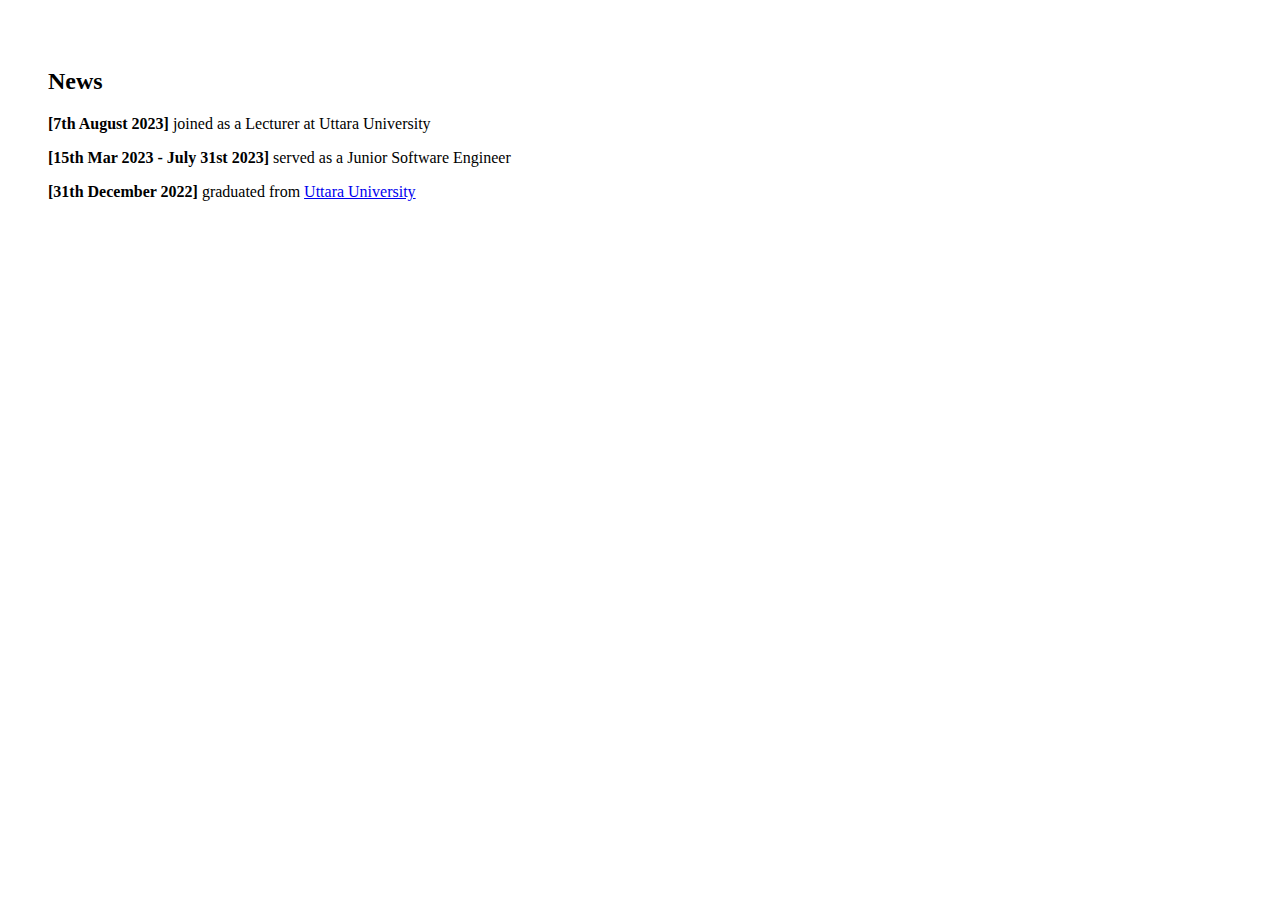
==== news.html @ 524b0916 "news section added" ====
<!DOCTYPE html>
<html lang="en">
<head>
    <meta charset="UTF-8">
    <meta name="viewport" content="width=device-width, initial-scale=1.0">
    <title>News</title>
    <!-- <link href="assets/css/style.css" rel="stylesheet"> -->
    <style>
        span {
            font-weight: bold;
        }
    </style>

</head>
<body>
      <!-- ======= About Section ======= -->
  <section id="news" class="news" style="padding: 40px;">

    <!-- ======= About Me ======= -->
    <div class="about-me container">

      <div class="section-title">
        <h2>News</h2>
      </div>
      <div class="row">
        <p><span>[7th August 2023] </span>joined as a Lecturer at Uttara University</p>
        <p><span>[15th Mar 2023 - July 31st 2023] </span>served as a Junior Software Engineer</p> 
        <p><span>[31th December 2022]</span> graduated from <a href="https://uttarauniversity.com">Uttara University</a></p>
        
      
      </div>

    </div><!-- End About Me -->
</body>
</html>
---- assets/css/style.css ----
/**
* Template Name: Personal
* Updated: Sep 18 2023 with Bootstrap v5.3.2
* Template URL: https://bootstrapmade.com/personal-free-resume-bootstrap-template/
* Author: BootstrapMade.com
* License: https://bootstrapmade.com/license/
*/

/*--------------------------------------------------------------
# General
--------------------------------------------------------------*/
body {
  font-family: "Open Sans", sans-serif;
  background-color: #040404;
  color: #fff;
  position: relative;
  background: transparent;
}

body::before {
  content: "";
  position: fixed;
  background: #040404 ;
  background-size: cover;
  left: 0;
  right: 0;
  top: 0;
  height: 100vh;
  z-index: -1;
}

@media (min-width: 1024px) {
  body::before {
    background-attachment: fixed;
  }
}

a {
  color: #18d26e;
  text-decoration: none;
}

a:hover {
  color: #35e888;
  text-decoration: none;
}

h1,
h2,
h3,
h4,
h5,
h6 {
  font-family: "Raleway", sans-serif;
}

/*--------------------------------------------------------------
# Header
--------------------------------------------------------------*/
#header {
  transition: ease-in-out 0.3s;
  position: relative;
  height: 100vh;
  display: flex;
  align-items: center;
  z-index: 997;
  overflow-y: auto;
}

#header * {
  transition: ease-in-out 0.3s;
}

#header h1 {
  font-size: 48px;
  margin: 0;
  padding: 0;
  line-height: 1;
  font-weight: 700;
  font-family: "Poppins", sans-serif;
}

#header h1 a,
#header h1 a:hover {
  color: #fff;
  line-height: 1;
  display: inline-block;
}

#header h2 {
  font-size: 24px;
  margin-top: 20px;
  color: rgba(255, 255, 255, 0.8);
}

#header h2 span {
  color: #fff;
  border-bottom: 2px solid #18d26e;
  padding-bottom: 6px;
}

#header img {
  padding: 0;
  margin: 0;
}

#header .social-links {
  margin-top: 40px;
  display: flex;
}

#header .social-links a {
  font-size: 16px;
  display: flex;
  justify-content: center;
  align-items: center;
  background: rgba(255, 255, 255, 0.1);
  color: #fff;
  line-height: 1;
  margin-right: 8px;
  border-radius: 50%;
  width: 40px;
  height: 40px;
}

#header .social-links a:hover {
  background: #18d26e;
}

@media (max-width: 992px) {
  #header h1 {
    font-size: 36px;
  }

  #header h2 {
    font-size: 20px;
    line-height: 30px;
  }

  #header .social-links {
    margin-top: 15px;
  }

  #header .container {
    display: flex;
    flex-direction: column;
    align-items: center;
  }
}

/* Header Top */
#header.header-top {
  height: 80px;
  position: fixed;
  left: 0;
  top: 0;
  right: 0;
  background: rgba(0, 0, 0, 0.9);
}

#header.header-top .social-links,
#header.header-top h2 {
  display: none;
}

#header.header-top h1 {
  margin-right: auto;
  font-size: 36px;
}

#header.header-top img {
  max-height: 60px;
  margin-right: 20px !important;
}

#header.header-top .container {
  display: flex;
  align-items: center;
}

#header.header-top .navbar {
  margin: 0;
}

@media (max-width: 768px) {
  #header.header-top {
    height: 60px;
  }

  #header.header-top h1 {
    font-size: 26px;
  }
}

/*--------------------------------------------------------------
# Navigation Menu
--------------------------------------------------------------*/
/**
* Desktop Navigation 
*/
.navbar {
  padding: 0;
  margin-top: 35px;
}

.navbar ul {
  margin: 0;
  padding: 0;
  display: flex;
  list-style: none;
  align-items: center;
}

.navbar li {
  position: relative;
}

.navbar li+li {
  margin-left: 30px;
}

.navbar a,
.navbar a:focus {
  display: flex;
  align-items: center;
  justify-content: space-between;
  padding: 0;
  font-family: "Poppins", sans-serif;
  font-size: 16px;
  font-weight: 400;
  color: rgba(255, 255, 255, 0.7);
  white-space: nowrap;
  transition: 0.3s;
}

.navbar a i,
.navbar a:focus i {
  font-size: 12px;
  line-height: 0;
  margin-left: 5px;
}

.navbar a:before {
  content: "";
  position: absolute;
  width: 0;
  height: 2px;
  bottom: -4px;
  left: 0;
  background-color: #18d26e;
  visibility: hidden;
  width: 0px;
  transition: all 0.3s ease-in-out 0s;
}

.navbar a:hover:before,
.navbar li:hover>a:before,
.navbar .active:before {
  visibility: visible;
  width: 25px;
}

.navbar a:hover,
.navbar .active,
.navbar .active:focus,
.navbar li:hover>a {
  color: #fff;
}

/**
* Mobile Navigation 
*/
.mobile-nav-toggle {
  color: #fff;
  font-size: 28px;
  cursor: pointer;
  display: none;
  line-height: 0;
  transition: 0.5s;
  position: fixed;
  right: 15px;
  top: 15px;
}

@media (max-width: 991px) {
  .mobile-nav-toggle {
    display: block;
  }

  .navbar ul {
    display: none;
  }
}

.navbar-mobile {
  position: fixed;
  overflow: hidden;
  top: 0;
  right: 0;
  left: 0;
  bottom: 0;
  background: rgba(0, 0, 0, 0.9);
  transition: 0.3s;
  z-index: 999;
  margin-top: 0;
}

.navbar-mobile .mobile-nav-toggle {
  position: absolute;
  top: 15px;
  right: 15px;
}

.navbar-mobile ul {
  display: block;
  position: absolute;
  top: 55px;
  right: 15px;
  bottom: 45px;
  left: 15px;
  padding: 10px 0;
  overflow-y: auto;
  transition: 0.3s;
  border: 2px solid rgba(255, 255, 255, 0.2);
}

.navbar-mobile li {
  padding: 12px 20px;
}

.navbar-mobile li+li {
  margin: 0;
}

.navbar-mobile a,
.navbar-mobile a:focus {
  font-size: 16px;
  position: relative;
}

/*--------------------------------------------------------------
# Sections General
--------------------------------------------------------------*/
section {
  overflow: hidden;
  position: absolute;
  width: 100%;
  top: 140px;
  bottom: 100%;
  opacity: 0;
  transition: ease-in-out 0.4s;
  z-index: 2;
}

section.section-show {
  top: 100px;
  bottom: auto;
  opacity: 1;
  padding-bottom: 45px;
}

section .container {
  background: rgba(0, 0, 0, 0.9);
  padding: 30px;
}

@media (max-width: 768px) {
  section {
    top: 120px;
  }

  section.section-show {
    top: 80px;
  }
}

.section-title h2 {
  font-size: 14px;
  font-weight: 500;
  padding: 0;
  line-height: 1px;
  margin: 0 0 20px 0;
  letter-spacing: 2px;
  text-transform: uppercase;
  color: #aaaaaa;
  font-family: "Poppins", sans-serif;
}

.section-title h2::after {
  content: "";
  width: 120px;
  height: 1px;
  display: inline-block;
  background: #4ceb95;
  margin: 4px 10px;
}

.section-title p {
  margin: 0;
  margin: -15px 0 15px 0;
  font-size: 36px;
  font-weight: 700;
  text-transform: uppercase;
  font-family: "Poppins", sans-serif;
  color: #fff;
}

/*--------------------------------------------------------------
# About
--------------------------------------------------------------*/
.about-me .content h3 {
  font-weight: 700;
  font-size: 26px;
  color: #18d26e;
}

.about-me .content ul {
  list-style: none;
  padding: 0;
}

.about-me .content ul li {
  margin-bottom: 20px;
  display: flex;
  align-items: center;
}

.about-me .content ul strong {
  margin-right: 10px;
}

.about-me .content ul i {
  font-size: 16px;
  margin-right: 5px;
  color: #18d26e;
  line-height: 0;
}

.about-me .content p:last-child {
  margin-bottom: 0;
}

/*--------------------------------------------------------------
# Counts
--------------------------------------------------------------*/
.counts {
  padding: 70px 0 60px;
}

.counts .count-box {
  padding: 30px 30px 25px 30px;
  width: 100%;
  position: relative;
  text-align: center;
  background: rgba(255, 255, 255, 0.08);
}

.counts .count-box i {
  position: absolute;
  top: -25px;
  left: 50%;
  transform: translateX(-50%);
  font-size: 24px;
  background: rgba(255, 255, 255, 0.1);
  padding: 12px;
  color: #18d26e;
  border-radius: 50px;
  line-height: 0;
}

.counts .count-box span {
  font-size: 36px;
  display: block;
  font-weight: 600;
  color: #fff;
}

.counts .count-box p {
  padding: 0;
  margin: 0;
  font-family: "Raleway", sans-serif;
  font-size: 14px;
}

/*--------------------------------------------------------------
# Skills
--------------------------------------------------------------*/
.skills .progress {
  height: 60px;
  display: block;
  background: none;
  border-radius: 0;
}

.skills .progress .skill {
  padding: 10px 0;
  margin: 0;
  text-transform: uppercase;
  display: block;
  font-weight: 600;
  font-family: "Poppins", sans-serif;
  color: #fff;
}

.skills .progress .skill .val {
  float: right;
  font-style: normal;
}

.skills .progress-bar-wrap {
  background: rgba(255, 255, 255, 0.2);
}

.skills .progress-bar {
  width: 1px;
  height: 10px;
  transition: 0.9s;
  background-color: #18d26e;
}

/*--------------------------------------------------------------
# Interests
--------------------------------------------------------------*/
.interests .icon-box {
  display: flex;
  align-items: center;
  padding: 20px;
  background: rgba(255, 255, 255, 0.08);
  transition: ease-in-out 0.3s;
}

.interests .icon-box i {
  font-size: 32px;
  padding-right: 10px;
  line-height: 1;
}

.interests .icon-box h3 {
  font-weight: 700;
  margin: 0;
  padding: 0;
  line-height: 1;
  font-size: 16px;
  color: #fff;
}

.interests .icon-box:hover {
  background: rgba(255, 255, 255, 0.12);
}

/*--------------------------------------------------------------
# Testimonials
--------------------------------------------------------------*/
.testimonials .testimonials-carousel,
.testimonials .testimonials-slider {
  overflow: hidden;
}

.testimonials .testimonial-item {
  box-sizing: content-box;
  min-height: 320px;
}

.testimonials .testimonial-item .testimonial-img {
  width: 90px;
  border-radius: 50%;
  margin: -40px 0 0 40px;
  position: relative;
  z-index: 2;
  border: 6px solid rgba(255, 255, 255, 0.12);
}

.testimonials .testimonial-item h3 {
  font-size: 18px;
  font-weight: bold;
  margin: 10px 0 5px 45px;
  color: #fff;
}

.testimonials .testimonial-item h4 {
  font-size: 14px;
  color: #999;
  margin: 0 0 0 45px;
}

.testimonials .testimonial-item .quote-icon-left,
.testimonials .testimonial-item .quote-icon-right {
  color: rgba(255, 255, 255, 0.25);
  font-size: 26px;
}

.testimonials .testimonial-item .quote-icon-left {
  display: inline-block;
  left: -5px;
  position: relative;
}

.testimonials .testimonial-item .quote-icon-right {
  display: inline-block;
  right: -5px;
  position: relative;
  top: 10px;
}

.testimonials .testimonial-item p {
  font-style: italic;
  margin: 0 15px 0 15px;
  padding: 20px 20px 60px 20px;
  background: rgba(255, 255, 255, 0.1);
  position: relative;
  border-radius: 6px;
  position: relative;
  z-index: 1;
}

.testimonials .swiper-pagination {
  margin-top: 20px;
  position: relative;
}

.testimonials .swiper-pagination .swiper-pagination-bullet {
  width: 12px;
  height: 12px;
  opacity: 1;
  background-color: rgba(255, 255, 255, 0.3);
}

.testimonials .swiper-pagination .swiper-pagination-bullet-active {
  background-color: #18d26e;
}

/*--------------------------------------------------------------
# Resume
--------------------------------------------------------------*/
.resume .resume-title {
  font-size: 26px;
  font-weight: 700;
  margin-top: 20px;
  margin-bottom: 20px;
  color: #fff;
}

.resume .resume-item {
  padding: 0 0 20px 20px;
  margin-top: -2px;
  border-left: 2px solid rgba(255, 255, 255, 0.2);
  position: relative;
}

.resume .resume-item h4 {
  line-height: 18px;
  font-size: 18px;
  font-weight: 600;
  text-transform: uppercase;
  font-family: "Poppins", sans-serif;
  color: #18d26e;
  margin-bottom: 10px;
}

.resume .resume-item h5 {
  font-size: 16px;
  background: rgba(255, 255, 255, 0.15);
  padding: 5px 15px;
  display: inline-block;
  font-weight: 600;
  margin-bottom: 10px;
}

.resume .resume-item ul {
  padding-left: 20px;
}

.resume .resume-item ul li {
  padding-bottom: 10px;
}

.resume .resume-item:last-child {
  padding-bottom: 0;
}

.resume .resume-item::before {
  content: "";
  position: absolute;
  width: 16px;
  height: 16px;
  border-radius: 50px;
  left: -9px;
  top: 0;
  background: #18d26e;
  border: 2px solid #18d26e;
}

/*--------------------------------------------------------------
# Services
--------------------------------------------------------------*/
.services .icon-box {
  text-align: center;
  background: #09203a;
  padding: 80px 20px;
  transition: all ease-in-out 0.3s;
  margin: 10px;
}

.services .icon-box .icon {
  margin: 0 auto;
  width: 64px;
  height: 64px;
  background: #18d26e;
  border-radius: 5px;
  transition: all 0.3s ease-out 0s;
  display: flex;
  align-items: center;
  justify-content: center;
  margin-bottom: 20px;
  transform-style: preserve-3d;
}

.services .icon-box .icon i {
  color: #fff;
  font-size: 28px;
}

.services .icon-box .icon::before {
  position: absolute;
  content: "";
  left: -8px;
  top: -8px;
  height: 100%;
  width: 100%;
  background: rgba(255, 255, 255, 0.15);
  border-radius: 5px;
  transition: all 0.3s ease-out 0s;
  transform: translateZ(-1px);
}

.services .icon-box h4 {
  font-weight: 700;
  margin-bottom: 15px;
  font-size: 24px;
}

.services .icon-box h4 a {
  color: #fff;
}

.services .icon-box p {
  line-height: 24px;
  font-size: 14px;
  margin-bottom: 0;
}

.services .icon-box:hover {
  background: #052715;
  border-color:#052715;
}

.services .icon-box:hover .icon {
  background: #fff;
}

.services .icon-box:hover .icon i {
  color: #18d26e;
}

.services .icon-box:hover .icon::before {
  background: #35e888;
}

.services .icon-box:hover h4 a,
.services .icon-box:hover p {
  color: #fff;
}

/*--------------------------------------------------------------
# Portfolio
--------------------------------------------------------------*/
.portfolio .portfolio-item {
  margin-bottom: 30px;
}

.portfolio #portfolio-flters {
  padding: 0;
  margin: 0 auto 15px auto;
  list-style: none;
  text-align: center;
  border-radius: 50px;
  padding: 2px 15px;
}

.portfolio #portfolio-flters li {
  cursor: pointer;
  display: inline-block;
  padding: 8px 16px 10px 16px;
  font-size: 14px;
  font-weight: 600;
  line-height: 1;
  text-transform: uppercase;
  color: #fff;
  background: rgba(255, 255, 255, 0.1);
  margin: 0 3px 10px 3px;
  transition: all 0.3s ease-in-out;
  border-radius: 4px;
}

.portfolio #portfolio-flters li:hover,
.portfolio #portfolio-flters li.filter-active {
  background: #18d26e;
}

.portfolio #portfolio-flters li:last-child {
  margin-right: 0;
}

.portfolio .portfolio-wrap {
  transition: 0.3s;
  position: relative;
  overflow: hidden;
  z-index: 1;
  background: rgba(0, 0, 0, 0.6);
}

.portfolio .portfolio-wrap::before {
  content: "";
  background: rgba(0, 0, 0, 0.6);
  position: absolute;
  left: 30px;
  right: 30px;
  top: 30px;
  bottom: 30px;
  transition: all ease-in-out 0.3s;
  z-index: 2;
  opacity: 0;
}

.portfolio .portfolio-wrap .portfolio-info {
  opacity: 0;
  position: absolute;
  top: 0;
  left: 0;
  right: 0;
  bottom: 0;
  text-align: center;
  z-index: 3;
  transition: all ease-in-out 0.3s;
  display: flex;
  flex-direction: column;
  justify-content: center;
  align-items: center;
}

.portfolio .portfolio-wrap .portfolio-info::before {
  display: block;
  content: "";
  width: 48px;
  height: 48px;
  position: absolute;
  top: 35px;
  left: 35px;
  border-top: 3px solid #fff;
  border-left: 3px solid #fff;
  transition: all 0.5s ease 0s;
  z-index: 9994;
}

.portfolio .portfolio-wrap .portfolio-info::after {
  display: block;
  content: "";
  width: 48px;
  height: 48px;
  position: absolute;
  bottom: 35px;
  right: 35px;
  border-bottom: 3px solid #fff;
  border-right: 3px solid #fff;
  transition: all 0.5s ease 0s;
  z-index: 9994;
}

.portfolio .portfolio-wrap .portfolio-info h4 {
  font-size: 20px;
  color: #fff;
  font-weight: 600;
}

.portfolio .portfolio-wrap .portfolio-info p {
  color: #ffffff;
  font-size: 14px;
  text-transform: uppercase;
  padding: 0;
  margin: 0;
}

.portfolio .portfolio-wrap .portfolio-links {
  text-align: center;
  z-index: 4;
}

.portfolio .portfolio-wrap .portfolio-links a {
  color: #fff;
  margin: 0 2px;
  font-size: 28px;
  display: inline-block;
  transition: 0.3s;
}

.portfolio .portfolio-wrap .portfolio-links a:hover {
  color: #63eda3;
}

.portfolio .portfolio-wrap:hover::before {
  top: 0;
  left: 0;
  right: 0;
  bottom: 0;
  opacity: 1;
}

.portfolio .portfolio-wrap:hover .portfolio-info {
  opacity: 1;
}

.portfolio .portfolio-wrap:hover .portfolio-info::before {
  top: 15px;
  left: 15px;
}

.portfolio .portfolio-wrap:hover .portfolio-info::after {
  bottom: 15px;
  right: 15px;
}

/*--------------------------------------------------------------
# Portfolio Details
--------------------------------------------------------------*/
.portfolio-details {
  padding-top: 40px;
  background: rgba(0, 0, 0, 0.8);
  position: fixed;
  left: 0;
  right: 0;
  top: 0;
  bottom: 0;
  overflow-y: auto;
}

.portfolio-details .container {
  padding-top: 20px;
  padding-bottom: 40px;
}

.portfolio-details .portfolio-title {
  font-size: 26px;
  font-weight: 700;
  margin-bottom: 20px;
}

.portfolio-details .portfolio-info {
  padding-top: 45px;
}

.portfolio-details .portfolio-info h3 {
  font-size: 22px;
  font-weight: 400;
  margin-bottom: 20px;
}

.portfolio-details .portfolio-info ul {
  list-style: none;
  padding: 0;
  font-size: 15px;
}

.portfolio-details .portfolio-info ul li+li {
  margin-top: 10px;
}

.portfolio-details .portfolio-info p {
  font-size: 15px;
  padding: 15px 0 0 0;
}

@media (max-width: 992px) {
  .portfolio-details .portfolio-info {
    padding-top: 20px;
  }
}

.portfolio-details .swiper-pagination {
  margin-top: 20px;
  position: relative;
}

.portfolio-details .swiper-pagination .swiper-pagination-bullet {
  width: 12px;
  height: 12px;
  opacity: 1;
  background-color: rgba(255, 255, 255, 0.3);
}

.portfolio-details .swiper-pagination .swiper-pagination-bullet-active {
  background-color: #18d26e;
}

/*--------------------------------------------------------------
# Contact
--------------------------------------------------------------*/
.contact .info-box {
  color: #444444;
  padding: 20px;
  width: 100%;
  background: rgba(255, 255, 255, 0.08);
}

.contact .info-box i.bx {
  font-size: 24px;
  color: #18d26e;
  border-radius: 50%;
  padding: 14px;
  float: left;
  background: rgba(255, 255, 255, 0.1);
}

.contact .info-box h3 {
  font-size: 20px;
  color: rgba(255, 255, 255, 0.5);
  font-weight: 700;
  margin: 10px 0 8px 68px;
}

.contact .info-box p {
  padding: 0;
  color: #fff;
  line-height: 24px;
  font-size: 14px;
  margin: 0 0 0 68px;
}

.contact .info-box .social-links {
  margin: 5px 0 0 68px;
  display: flex;
}

.contact .info-box .social-links a {
  font-size: 18px;
  display: inline-block;
  color: #fff;
  line-height: 1;
  margin-right: 12px;
  transition: 0.3s;
}

.contact .info-box .social-links a:hover {
  color: #18d26e;
}

.contact .php-email-form {
  padding: 30px;
  background: rgba(255, 255, 255, 0.08);
}

.contact .php-email-form .error-message {
  display: none;
  background: rgba(255, 255, 255, 0.08);
  background: #ed3c0d;
  text-align: left;
  padding: 15px;
  font-weight: 600;
}

.contact .php-email-form .error-message br+br {
  margin-top: 25px;
}

.contact .php-email-form .sent-message {
  display: none;
  background: rgba(255, 255, 255, 0.08);
  background: #18d26e;
  text-align: center;
  padding: 15px;
  font-weight: 600;
}

.contact .php-email-form .loading {
  display: none;
  background: rgba(255, 255, 255, 0.08);
  text-align: center;
  padding: 15px;
}

.contact .php-email-form .loading:before {
  content: "";
  display: inline-block;
  border-radius: 50%;
  width: 24px;
  height: 24px;
  margin: 0 10px -6px 0;
  border: 3px solid #18d26e;
  border-top-color: #eee;
  animation: animate-loading 1s linear infinite;
}

.contact .php-email-form input,
.contact .php-email-form textarea {
  border-radius: 0;
  box-shadow: none;
  font-size: 14px;
  background: rgba(255, 255, 255, 0.08);
  border: 0;
  transition: 0.3s;
  color: #fff;
}

.contact .php-email-form input:focus,
.contact .php-email-form textarea:focus {
  background-color: rgba(255, 255, 255, 0.11);
}

.contact .php-email-form input::-moz-placeholder,
.contact .php-email-form textarea::-moz-placeholder {
  color: rgba(255, 255, 255, 0.3);
  opacity: 1;
}

.contact .php-email-form input::placeholder,
.contact .php-email-form textarea::placeholder {
  color: rgba(255, 255, 255, 0.3);
  opacity: 1;
}

.contact .php-email-form input {
  padding: 10px 15px;
}

.contact .php-email-form textarea {
  padding: 12px 15px;
}

.contact .php-email-form button[type=submit] {
  background: #18d26e;
  border: 0;
  padding: 10px 30px;
  color: #fff;
  transition: 0.4s;
  border-radius: 4px;
}

.contact .php-email-form button[type=submit]:hover {
  background: #15bb62;
}

@keyframes animate-loading {
  0% {
    transform: rotate(0deg);
  }

  100% {
    transform: rotate(360deg);
  }
}

/*--------------------------------------------------------------
# Credits
--------------------------------------------------------------*/
.credits {
  position: fixed;
  right: 0;
  left: 0;
  bottom: 0;
  padding: 15px;
  text-align: right;
  font-size: 13px;
  color: #fff;
  z-index: 999999;
}

@media (max-width: 992px) {
  .credits {
    text-align: center;
    padding: 10px;
    background: rgba(0, 0, 0, 0.8);
  }
}

.credits a {
  color: #18d26e;
  transition: 0.3s;
}

.credits a:hover {
  color: #fff;
}

.passion {
  background-color: cornflowerblue;
}

.news {
  background-color: red;
}
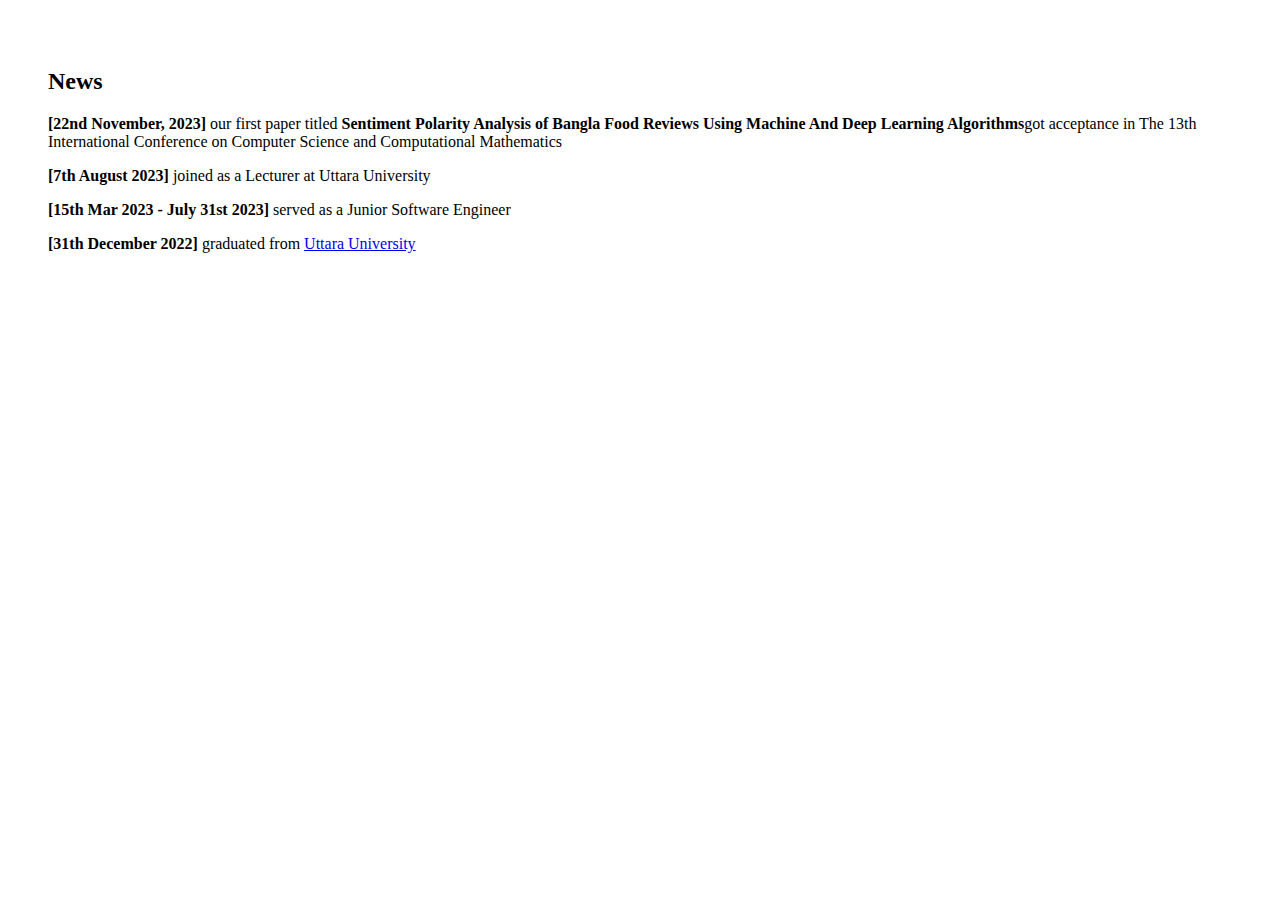
==== commit 87958a17: "paper first" ====
--- a/news.html
+++ b/news.html
@@ -23,6 +23,7 @@
         <h2>News</h2>
       </div>
       <div class="row">
+        <P><span>[22nd November, 2023]</span> our first paper titled <span>Sentiment Polarity Analysis of Bangla Food Reviews Using Machine And Deep Learning Algorithms</span>got acceptance in The 13th International Conference on Computer Science and Computational Mathematics</P>
         <p><span>[7th August 2023] </span>joined as a Lecturer at Uttara University</p>
         <p><span>[15th Mar 2023 - July 31st 2023] </span>served as a Junior Software Engineer</p> 
         <p><span>[31th December 2022]</span> graduated from <a href="https://uttarauniversity.com">Uttara University</a></p>
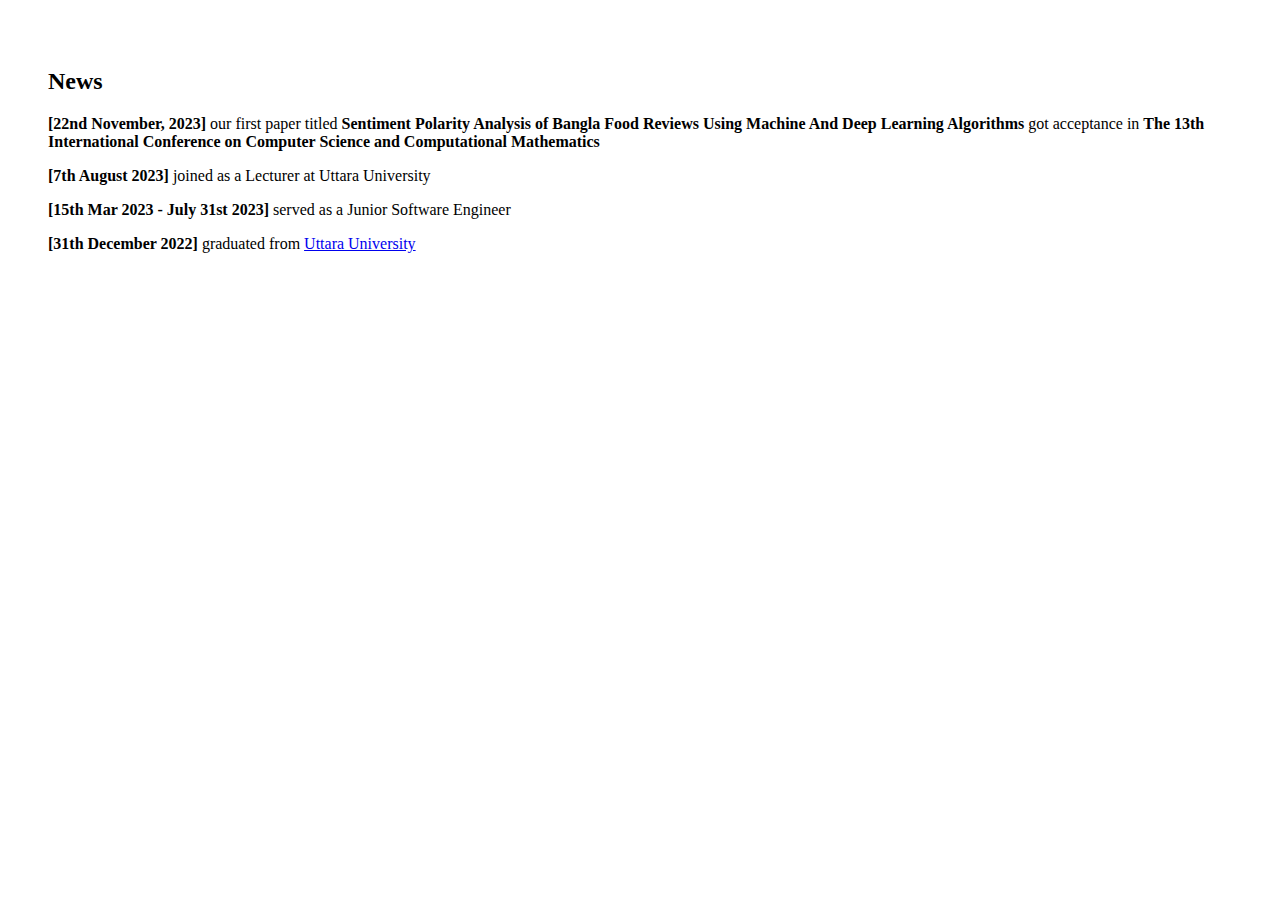
==== commit ebb6473f: "changes" ====
--- a/news.html
+++ b/news.html
@@ -23,7 +23,7 @@
         <h2>News</h2>
       </div>
       <div class="row">
-        <P><span>[22nd November, 2023]</span> our first paper titled <span>Sentiment Polarity Analysis of Bangla Food Reviews Using Machine And Deep Learning Algorithms</span>got acceptance in The 13th International Conference on Computer Science and Computational Mathematics</P>
+        <P><span>[22nd November, 2023]</span> our first paper titled <span>Sentiment Polarity Analysis of Bangla Food Reviews Using Machine And Deep Learning Algorithms</span> got acceptance in <span>The 13th International Conference on Computer Science and Computational Mathematics</span></P>
         <p><span>[7th August 2023] </span>joined as a Lecturer at Uttara University</p>
         <p><span>[15th Mar 2023 - July 31st 2023] </span>served as a Junior Software Engineer</p> 
         <p><span>[31th December 2022]</span> graduated from <a href="https://uttarauniversity.com">Uttara University</a></p>
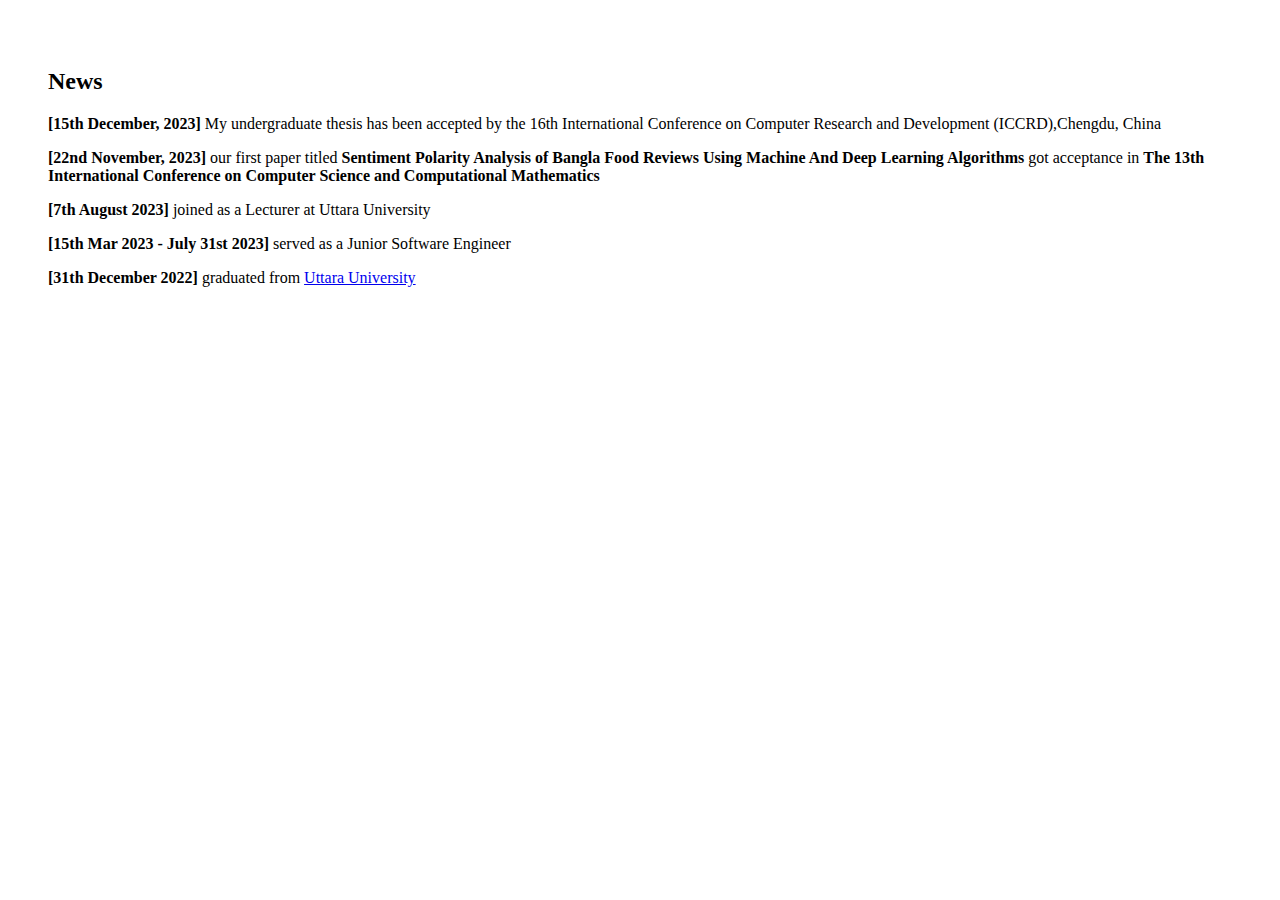
==== commit 657daf0a: "2nd paper" ====
--- a/news.html
+++ b/news.html
@@ -23,7 +23,8 @@
         <h2>News</h2>
       </div>
       <div class="row">
-        <P><span>[22nd November, 2023]</span> our first paper titled <span>Sentiment Polarity Analysis of Bangla Food Reviews Using Machine And Deep Learning Algorithms</span> got acceptance in <span>The 13th International Conference on Computer Science and Computational Mathematics</span></P>
+        <p><span>[15th December, 2023]</span> My undergraduate thesis has been accepted by the 16th International Conference on Computer Research and Development (ICCRD),Chengdu, China</p>
+        <p><span>[22nd November, 2023]</span> our first paper titled <span>Sentiment Polarity Analysis of Bangla Food Reviews Using Machine And Deep Learning Algorithms</span> got acceptance in <span>The 13th International Conference on Computer Science and Computational Mathematics</span></p>
         <p><span>[7th August 2023] </span>joined as a Lecturer at Uttara University</p>
         <p><span>[15th Mar 2023 - July 31st 2023] </span>served as a Junior Software Engineer</p> 
         <p><span>[31th December 2022]</span> graduated from <a href="https://uttarauniversity.com">Uttara University</a></p>
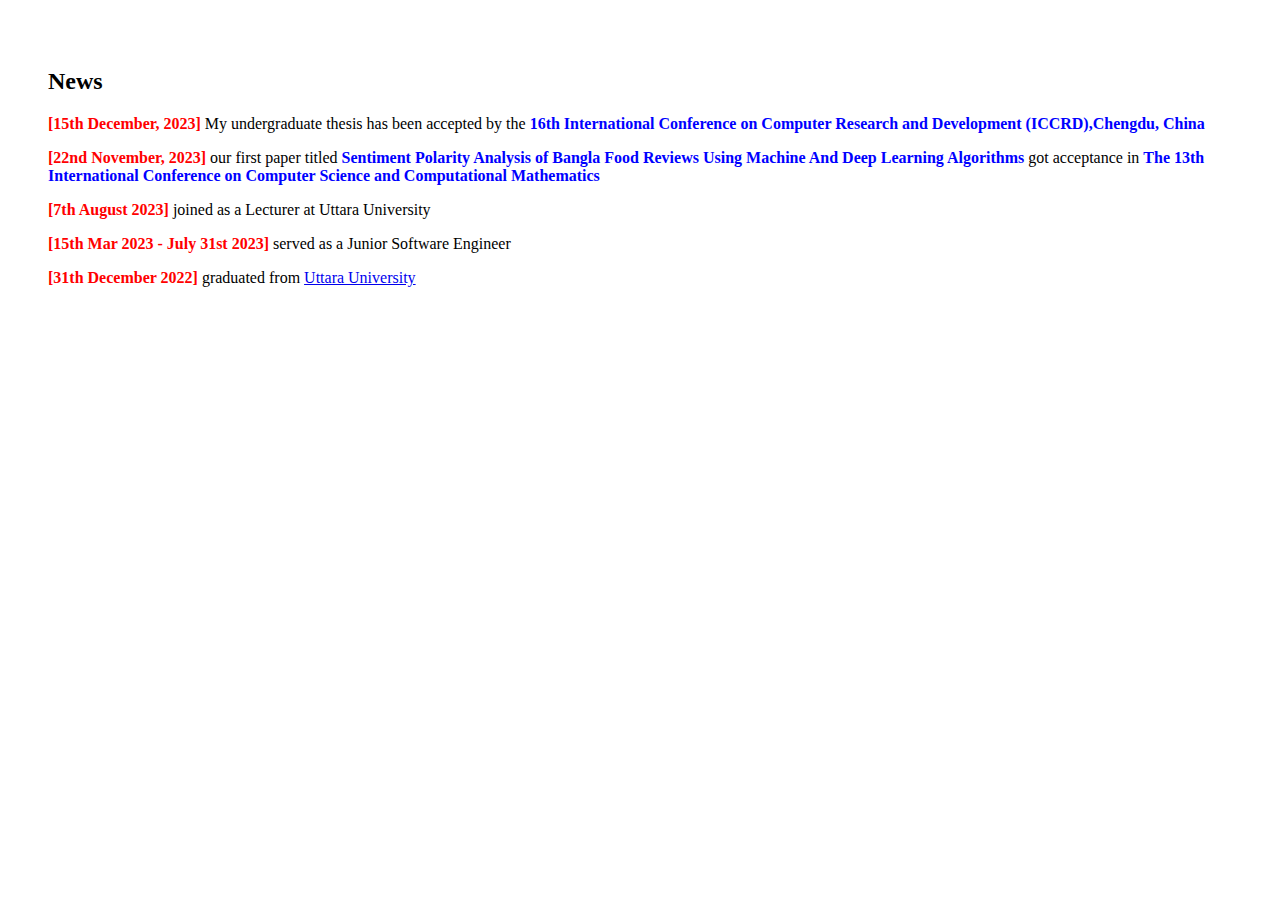
==== commit 3c4e7413: "news file updated" ====
--- a/news.html
+++ b/news.html
@@ -8,6 +8,10 @@
     <style>
         span {
             font-weight: bold;
+            color: blue;
+        }
+        .date {
+          color: red;
         }
     </style>
 
@@ -23,11 +27,11 @@
         <h2>News</h2>
       </div>
       <div class="row">
-        <p><span>[15th December, 2023]</span> My undergraduate thesis has been accepted by the 16th International Conference on Computer Research and Development (ICCRD),Chengdu, China</p>
-        <p><span>[22nd November, 2023]</span> our first paper titled <span>Sentiment Polarity Analysis of Bangla Food Reviews Using Machine And Deep Learning Algorithms</span> got acceptance in <span>The 13th International Conference on Computer Science and Computational Mathematics</span></p>
-        <p><span>[7th August 2023] </span>joined as a Lecturer at Uttara University</p>
-        <p><span>[15th Mar 2023 - July 31st 2023] </span>served as a Junior Software Engineer</p> 
-        <p><span>[31th December 2022]</span> graduated from <a href="https://uttarauniversity.com">Uttara University</a></p>
+        <p><span class="date">[15th December, 2023]</span> My undergraduate thesis has been accepted by the <span>16th International Conference on Computer Research and Development (ICCRD),Chengdu, China</span></p>
+        <p><span class="date">[22nd November, 2023]</span> our first paper titled <span>Sentiment Polarity Analysis of Bangla Food Reviews Using Machine And Deep Learning Algorithms</span> got acceptance in <span>The 13th International Conference on Computer Science and Computational Mathematics</span></p>
+        <p><span class="date">[7th August 2023] </span>joined as a Lecturer at Uttara University</p>
+        <p><span class="date">[15th Mar 2023 - July 31st 2023] </span>served as a Junior Software Engineer</p> 
+        <p><span class="date">[31th December 2022]</span> graduated from <a href="https://uttarauniversity.com">Uttara University</a></p>
         
       
       </div>
